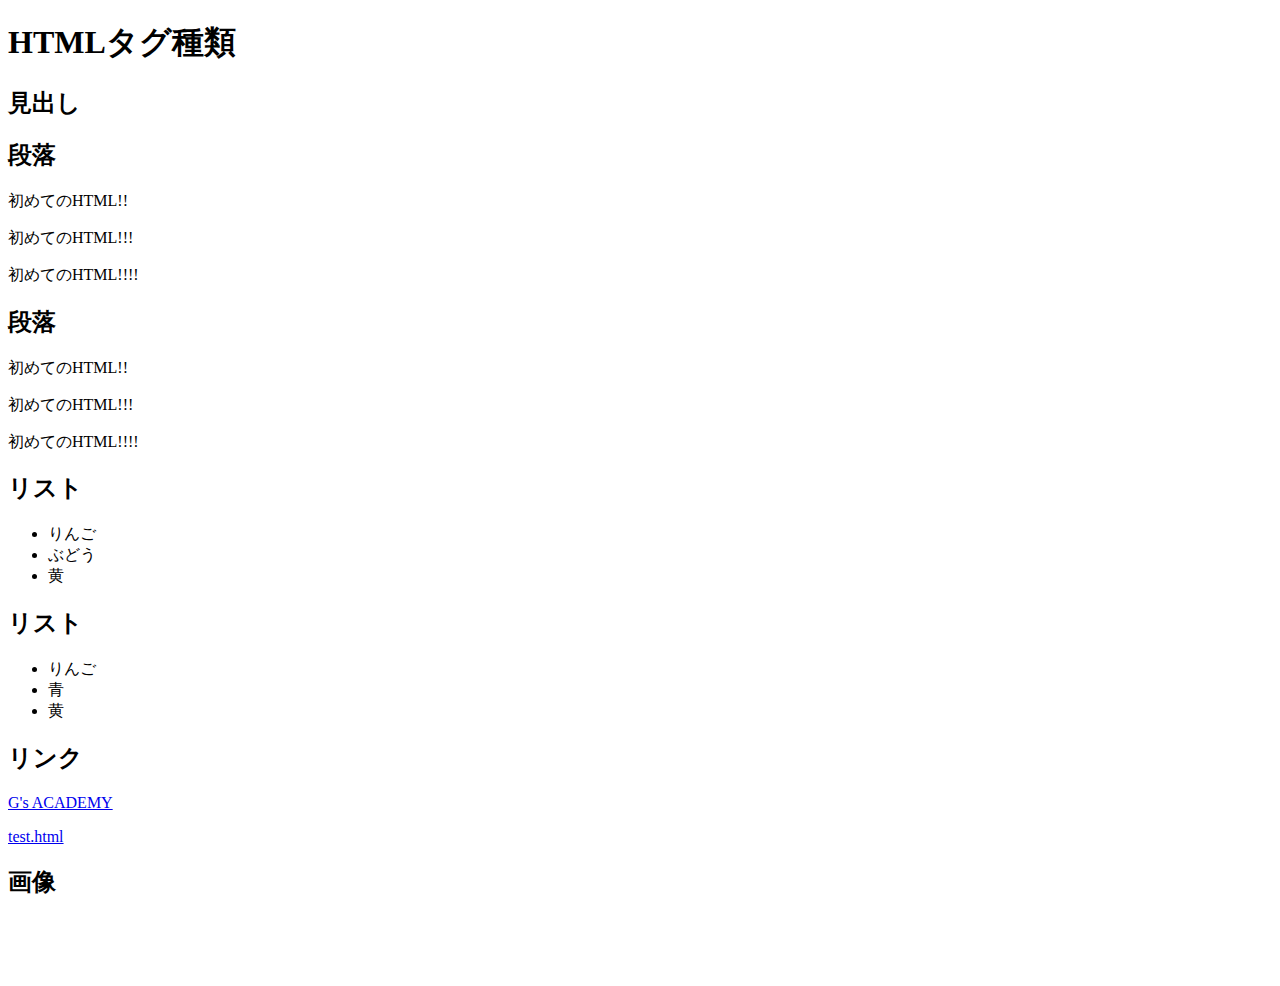
==== index.html @ 37e84ed8 "糸川敬之のREADME.md" ====
<!DOCTYPE html>
<html lang="ja">
<head>
    <meta charset="UTF-8">
    <meta name="viewport" content="width=device-width, initial-scale=1.0">
    <link rel="stylesheet" href="./css/style.css">
    <title>Document</title>
</head>
<body>
    <!-- h1+tab  -->
    <h1>HTMLタグ種類</h1>
<h2>見出し</h2>
<div>
    <h2>段落</h2>
    <!-- pは段落 -->
    <p>初めてのHTML!!</p>
    <p>初めてのHTML!!!</p>
    <p>初めてのHTML!!!!</p>    
</div>
<h2>段落</h2>

<!-- pは段落 -->
    <p>初めてのHTML!!</p>
<p>初めてのHTML!!!</p>
<p>初めてのHTML!!!!</p>
<div>
    <h2>リスト</h2>
    <ul>
        <li class="red">りんご</li>
        <li class="purople">ぶどう</li>
        <li>黄</li>
    </ul>
    </div>
<h2>リスト</h2>
<ul>
    <li>りんご
    </li>
    <li>青</li>
    <li>黄</li>
</ul>
<h2>リンク</h2>
<p>
<a href="https://gsacademy.jp/" target="_blank">G's ACADEMY</a>
</p>
<p>
<a href="./test.html">test.html</test></a>
</p>
<h2>画像</h2>
<p>
<img src="https://gsacademy.jp/uploads/gga2023autumn_news_og.png" alt="">
</p>
<p>
<img src="./img/F5CD33D5-9A96-4F8D-B80E-1D720ED701EA.png" alt="">
</p>
</body>
<footer></footer>
</html>
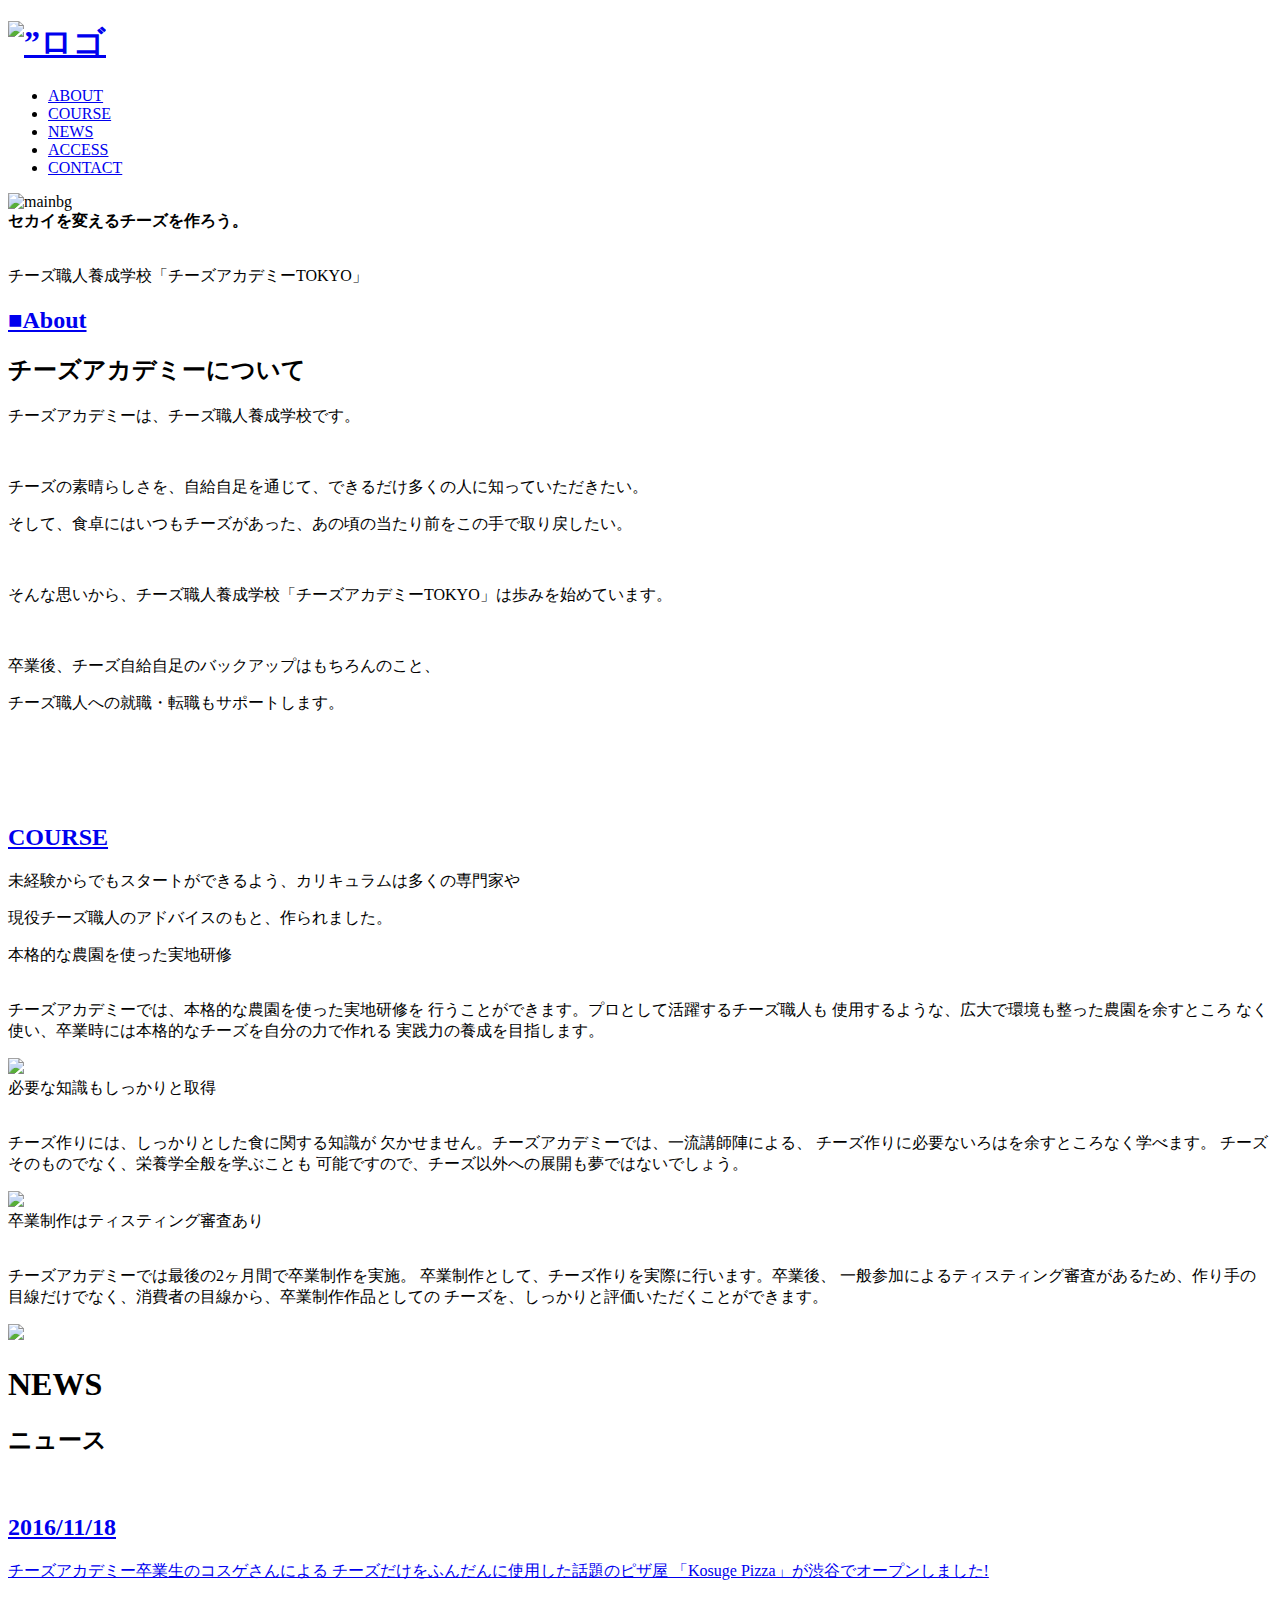
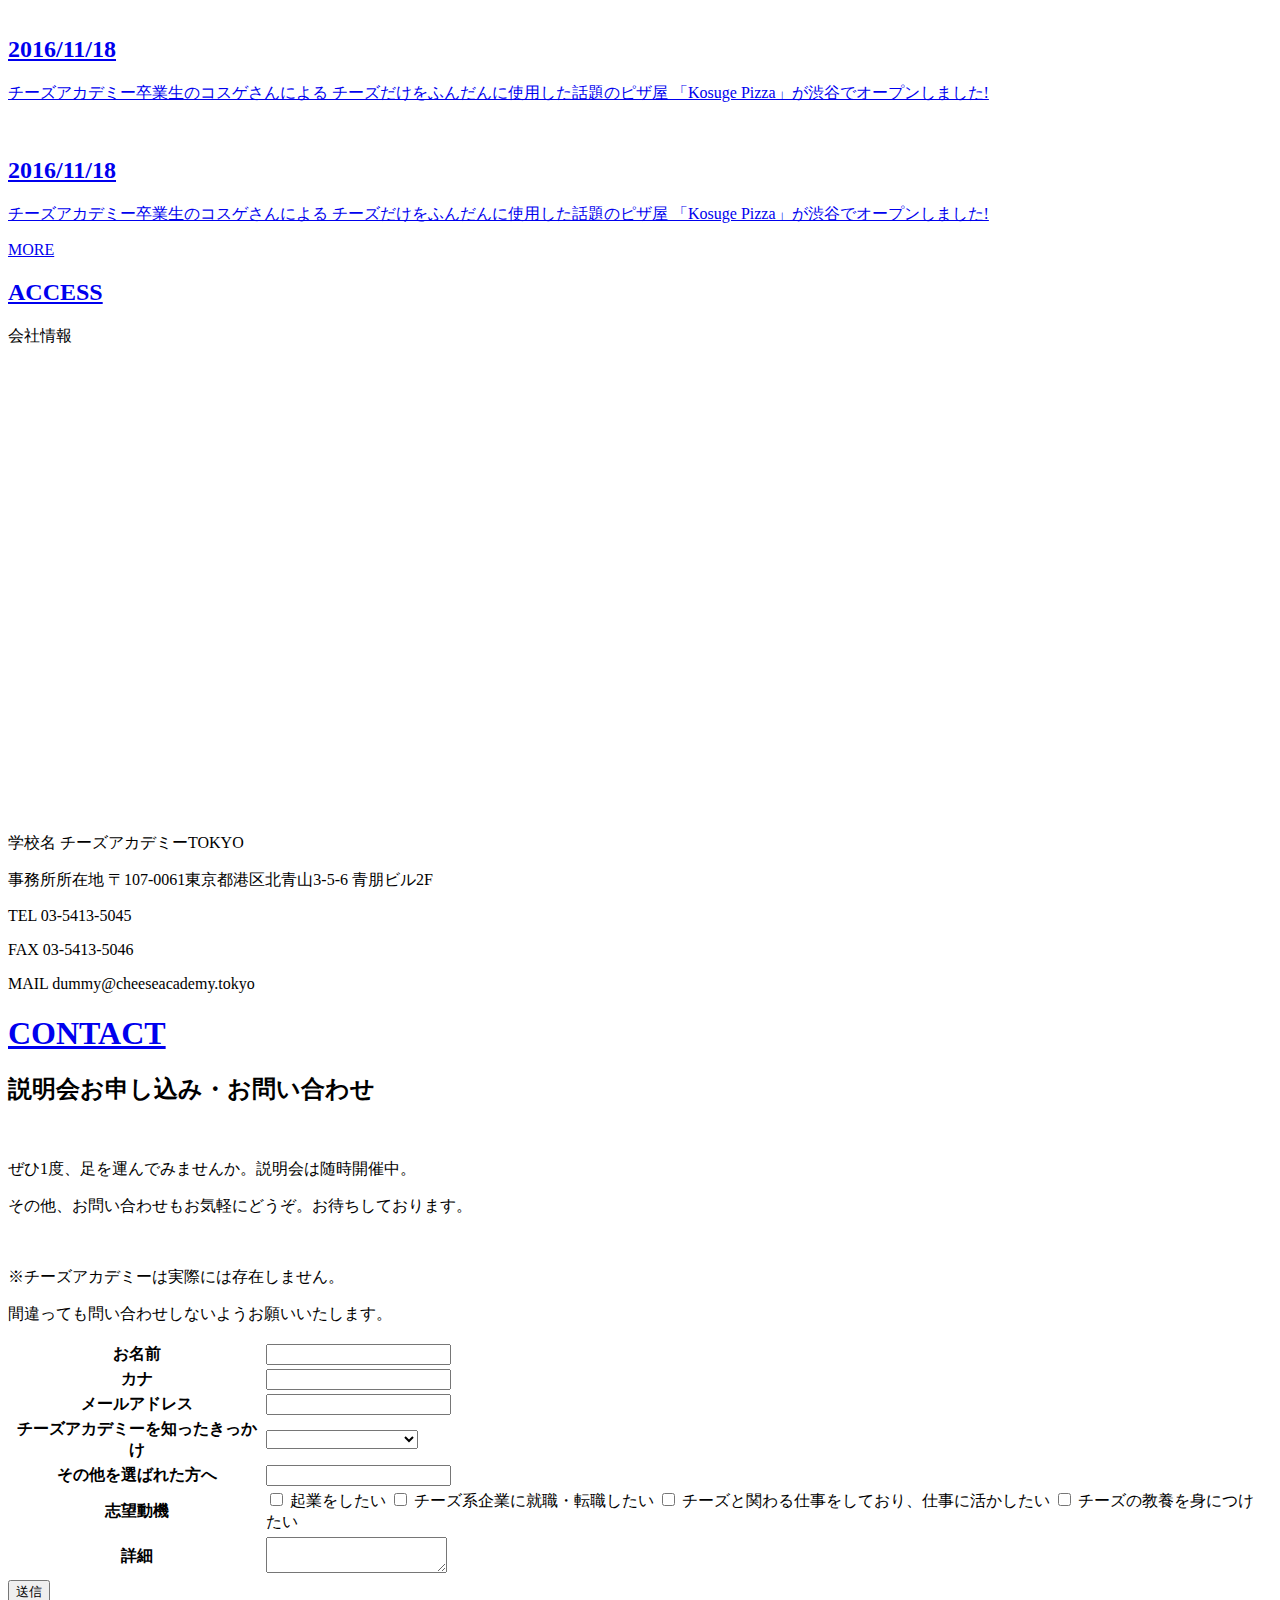
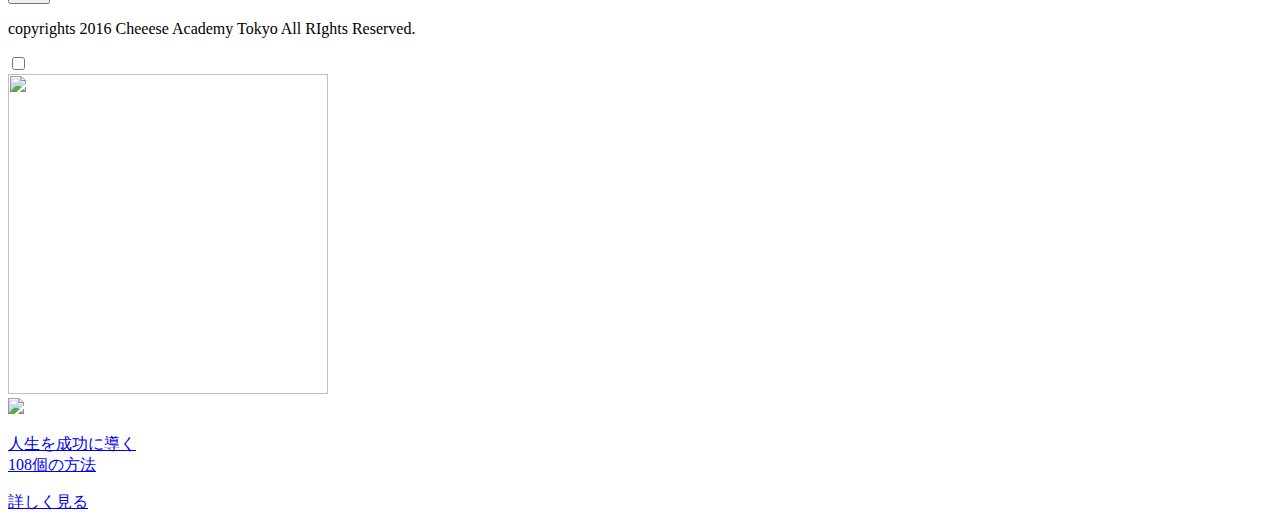
==== commit 60644916: "糸川敬之のREADME" ====
--- a/index.html
+++ b/index.html
@@ -1,57 +1,330 @@
 <!DOCTYPE html>
 <html lang="ja">
+<!-- 最初の設定は終わっています　必要な方は触ってください -->
+
 <head>
-    <meta charset="UTF-8">
-    <meta name="viewport" content="width=device-width, initial-scale=1.0">
-    <link rel="stylesheet" href="./css/style.css">
-    <title>Document</title>
+  <meta charset="UTF-8">
+  <meta name="viewport" content="width=device-width, initial-scale=1.0">
+  <meta http-equiv="X-UA-Compatible" content="ie=edge">
+  <title>チーズアカデミー</title>
+  <link rel="stylesheet" href="css/reset.css">
+  <link rel="stylesheet" href="css/style.css">
 </head>
+<!-- 最初の設定は終わっています　必要な方は触ってください -->
+
 <body>
-    <!-- h1+tab  -->
-    <h1>HTMLタグ種類</h1>
-<h2>見出し</h2>
-<div>
-    <h2>段落</h2>
-    <!-- pは段落 -->
-    <p>初めてのHTML!!</p>
-    <p>初めてのHTML!!!</p>
-    <p>初めてのHTML!!!!</p>    
-</div>
-<h2>段落</h2>
-
-<!-- pは段落 -->
-    <p>初めてのHTML!!</p>
-<p>初めてのHTML!!!</p>
-<p>初めてのHTML!!!!</p>
-<div>
-    <h2>リスト</h2>
+  <!-- この中に記述していく -->
+  <!-- ここから下にコードを書く -->
+  <header>
+  <h1><a href="index.html"><img src="img/header_logo.png" alt=”ロゴ></a></h1>
+  <nav>
     <ul>
-        <li class="red">りんご</li>
-        <li class="purople">ぶどう</li>
-        <li>黄</li>
+    <li><a href="#ABOUT.html">ABOUT</a></li>
+    <li><a href="#COURSE.html">COURSE</a></li>
+    <li><a href="#NEWS.html">NEWS</a></li>
+    <li><a href="#ACCESS.html">ACCESS</a></li>
+    <li><a href="#CONTACT.html">CONTACT</a></li>
     </ul>
-    </div>
-<h2>リスト</h2>
-<ul>
-    <li>りんご
-    </li>
-    <li>青</li>
-    <li>黄</li>
-</ul>
-<h2>リンク</h2>
-<p>
-<a href="https://gsacademy.jp/" target="_blank">G's ACADEMY</a>
-</p>
-<p>
-<a href="./test.html">test.html</test></a>
-</p>
-<h2>画像</h2>
-<p>
-<img src="https://gsacademy.jp/uploads/gga2023autumn_news_og.png" alt="">
-</p>
-<p>
-<img src="./img/F5CD33D5-9A96-4F8D-B80E-1D720ED701EA.png" alt="">
-</p>
+  </nav>
+</header>
+
+  <!-- <header>
+  <div class="index">
+    <a href="index.html"><img src="img/header_logo.png" alt=”ロゴ></a>
+    <p><a href="#ABOUT.html">ABOUT</a></p>
+    <p><a href="#COURSE.html">COURSE</a></@>
+    <p><a href="#NEWS.html">NEWS</a></p>
+    <p><a href="#ACCESS.html">ACCESS</a></p>
+    <p><a href="#CONTACT.html">CONTACT</a></p>
+    </div>
+</header> -->
+
+<div class="container">
+ <img src="./img/mainbg.png" alt="mainbg" style="width:100%">
+<div class="boxtext">
+ 
+  <b>セカイを変えるチーズを作ろう。</b>
+  <br>
+  <br>
+  <p>チーズ職人養成学校「チーズアカデミーTOKYO」</p></div>
+</div>
+
+<div class="text">
+  <a href="ABOUT.html"><h2>■About</h2></a>
+</div>
+<div class="text1">
+<h2>チーズアカデミーについて</h2>
+</div>
+<div class="text2">
+<p>チーズアカデミーは、チーズ職人養成学校です。</p>
+<br>
+<p>チーズの素晴らしさを、自給自足を通じて、できるだけ多くの人に知っていただきたい。</p>
+<p>そして、食卓にはいつもチーズがあった、あの頃の当たり前をこの手で取り戻したい。</p>
+<br>
+<p>そんな思いから、チーズ職人養成学校「チーズアカデミーTOKYO」は歩みを始めています。</p>
+<br>
+<p>卒業後、チーズ自給自足のバックアップはもちろんのこと、</p>
+<p>チーズ職人への就職・転職もサポートします。</p>
+</div>
+
+<div class="about">
+<h3 id="ABOUT"></h3>
+<div class="about_01">
+<img src="img/about_01.jpg" alt="" srcset=""></div>
+<div class="about_02">
+<img src="img/about_02.jpg" alt="" srcset=""></div>
+<div class="about_03">
+<img src="img/about_03.jpg" alt="" srcset=""></div>
+<div class="about_04">
+<img src="img/about_04.jpg" alt="" srcset=""></div>
+</div>
+
+<div class="COURSE1">
+<a href="COURSE.html">
+  <h2>COURSE</h2></a>
+</div>
+
+<div class="COURSE2">
+<p>未経験からでもスタートができるよう、カリキュラムは多くの専門家や</p>
+<p>現役チーズ職人のアドバイスのもと、作られました。</p>
+</div>
+
+<div class="course-wrapper">
+  <div class="course1">
+    <div>
+      <div class="course1title">本格的な農園を使った実地研修</div>
+      <br>
+      <div clas="course1text">
+        <p>チーズアカデミーでは、本格的な農園を使った実地研修を
+        行うことができます。プロとして活躍するチーズ職人も
+        使用するような、広大で環境も整った農園を余すところ
+        なく使い、卒業時には本格的なチーズを自分の力で作れる
+        実践力の養成を目指します。</p></div>
+      </div>
+    </div>
+<div class="course2">
+    <img src="img/course_01.jpg">
+</div>
+</div>
+
+<div class="course-wrapper">
+  <div class="course1">
+    <div>
+      <div class="course1title">必要な知識もしっかりと取得</div>
+      <br>
+      <div clas="course1text">
+        <p>チーズ作りには、しっかりとした食に関する知識が
+        欠かせません。チーズアカデミーでは、一流講師陣による、
+        チーズ作りに必要ないろはを余すところなく学べます。
+        チーズそのものでなく、栄養学全般を学ぶことも
+        可能ですので、チーズ以外への展開も夢ではないでしょう。</p></div>
+      </div>
+    </div>
+<div class="course2">
+    <img src="img/course_02.jpg">
+</div>
+</div>
+
+<div class="course-wrapper">
+  <div class="course1">
+    <div>
+      <div class="course1title">卒業制作はティスティング審査あり</div>
+      <br>
+      <div clas="course1text">
+        <p>チーズアカデミーでは最後の2ヶ月間で卒業制作を実施。
+        卒業制作として、チーズ作りを実際に行います。卒業後、
+        一般参加によるティスティング審査があるため、作り手の
+        目線だけでなく、消費者の目線から、卒業制作作品としての
+        チーズを、しっかりと評価いただくことができます。</p></div>
+      </div>
+    </div>
+<div class="course2">
+    <img src="img/course_03.jpg">
+</div>
+</div>
+
+<div class="NEWS">
+  <h1>NEWS</h1>
+  <h2>ニュース</h2>
+</div>
+
+<div class="NEWSbox">
+  <div class="news">
+  <a href="#"><img src="img/news_img.jpg" alt="">
+    <h2>2016/11/18</h2>
+    <p>チーズアカデミー卒業生のコスゲさんによる
+    チーズだけをふんだんに使用した話題のピザ屋
+    「Kosuge Pizza」が渋谷でオープンしました!</a></p>
+  </div>
+  
+ <div class="news">
+ <a href="#"><img src="img/news_img.jpg" alt="">
+    <h2>2016/11/18</h2>
+    <p>チーズアカデミー卒業生のコスゲさんによる
+    チーズだけをふんだんに使用した話題のピザ屋
+    「Kosuge Pizza」が渋谷でオープンしました!</a></p>
+  </div>
+  
+ <div class="news">
+ <a href="#"><img src="img/news_img.jpg" alt="">
+    <h2>2016/11/18</h2>
+    <p>チーズアカデミー卒業生のコスゲさんによる
+    チーズだけをふんだんに使用した話題のピザ屋
+    「Kosuge Pizza」が渋谷でオープンしました!</a></p>
+ </div>
+</div>
+
+<div class="MOREbutton">
+  <a href="#" class="MOREbutton"><p>MORE</p></a>
+  </div>
+
+<div class="ACCESS">
+<a href="#ACCESS">
+<h2>ACCESS</h2></a>
+<p>会社情報</p>
+<div class="map">
+  <iframe src="https://www.google.com/maps/embed?pb=!1m10!1m8!1m3!1d12965.528866890196!2d139.7140809!3d35.6675896!3m2!1i1024!2i768!4f13.1!5e0!3m2!1sja!2sjp!4v1697081222351!5m2!1sja!2sjp" 
+width="750" height="450" style="border:0;" allowfullscreen="" loading="lazy" 
+referrerpolicy="no-referrer-when-downgrade"></iframe>
+</div>
+
+<div class="adress">
+<p>学校名 チーズアカデミーTOKYO</p>
+<p>事務所所在地 〒107-0061東京都港区北青山3-5-6 青朋ビル2F</p>
+<p>TEL 03-5413-5045</p>
+<p>FAX 03-5413-5046</p>
+<p>MAIL dummy@cheeseacademy.tokyo</p>
+</div>
+
+</div>
+
+<div class="announce">
+  <a href="#CONTACT">
+<h1>CONTACT</h1></a>
+<h2>説明会お申し込み・お問い合わせ</h2>
+<br>
+<p>ぜひ1度、足を運んでみませんか。説明会は随時開催中。</p>
+<p>その他、お問い合わせもお気軽にどうぞ。お待ちしております。</p>
+<br>
+<p>※チーズアカデミーは実際には存在しません。</p>
+<p>間違っても問い合わせしないようお願いいたします。</p>
+</div>
+
+<!-- ここからフォーム -->
+
+<div class="contact">
+<form action="">
+<table class="contact-table">
+  <tr>
+    <th class="contact-item">お名前</th>
+    <td class="contact-body">
+      <input type="text" name="name" class="form-text">
+    </td>
+  </tr>
+    
+  <tr>
+    <th class="contact-item">カナ</th>
+    <td class="contact-body">
+      <input type="text" name="kana" class="form-text">
+    </td>
+  </tr>
+
+  <tr>
+    <th class="contact-item">メールアドレス</th>
+    <td class="contact-body">
+      <input type="text" name="mail" class="form-text">
+    </td>
+  </tr>
+
+<tr>
+  <th class="contact-item">チーズアカデミーを知ったきっかけ</th>
+  <td class="contact-body">
+    <select name="きっかけ" class="form-select">
+      <option></option>
+      <option>Google選択</option>
+      <option>SNS</option>
+      <option>紹介</option>
+      <option>たまたま通りかかった</option>
+      <option>その他</option>
+    </select>
+  </td>
+</tr>
+
+<tr>
+  <th class="contact-item">その他を選ばれた方へ</th>
+  <td class="contact-body">
+    <input type="text" name="other" class="form-text">
+  </td>
+</tr>
+
+<tr>
+  <th class="contact-item">志望動機</th>
+  <td class="contact-body">
+    <label class="contact-reason">
+      <input type="checkbox" name="business"/>
+      <span class="contact-reason-txt">起業をしたい</span>
+    </label>
+    <label class="contact-reason">
+      <input type="checkbox" name="work"/>
+      <span class="contact-reason-txt">チーズ系企業に就職・転職したい</span>
+    </label>
+    <label class="contact-reason">
+      <input type="checkbox" name="skill"/>
+      <span class="contact-reason-txt">チーズと関わる仕事をしており、仕事に活かしたい</span>
+    </label>
+    <label class="contact-reason">
+      <input type="checkbox" name="education" />
+      <span class="contact-reason-txt">チーズの教養を身につけたい</span>
+    </label>
+  </td>
+</tr>
+
+<tr>
+  <th class="contact-item">詳細</th>
+  <td class="contact-body">
+    <textarea name="詳細" class="form-textarea"></textarea>
+  </td>
+</tr>
+</table>
+
+<input class="contact-submit" type="submit" value="送信" />
+
+</form>
+</div>
+
+<div class="copyright">
+<p>copyrights 2016 Cheeese Academy Tokyo All RIghts Reserved.</p>
+</div>
+
+
+  <!-- ここから上にコードを書く -->
+  <!-- この中に記述していく -->
+  <script src="https://code.jquery.com/jquery-3.2.1.min.js"></script>
+  <script src="js/main.js"></script>
+</style>
 </body>
-<footer></footer>
+
+<input type="checkbox" id="slide">
+
+<div class= "float-banner">
+  <!---- ここにバナー ---->
+  <div>
+    <a href="#">
+      <img src="img/ayashii_koukoku_fukugyou.jpg" width="320px" height="320px">
+      </a>
+  </div>
+  <!---- ここまでバナー ---->
+  <label for="slide" class="slide-btn"></label>
+</div>
+
+<a href="#">
+  <div class="floating-banner1">
+    <div class="banner1">
+      <img src="img/ayashii_koukoku_toushi.png">
+      <p class="copy">人生を成功に導く<br class="sp">108個の方法</p>
+      <p class="cta">詳しく見る</p>
+    </div>
+  </div>
+</a>
+
 </html>